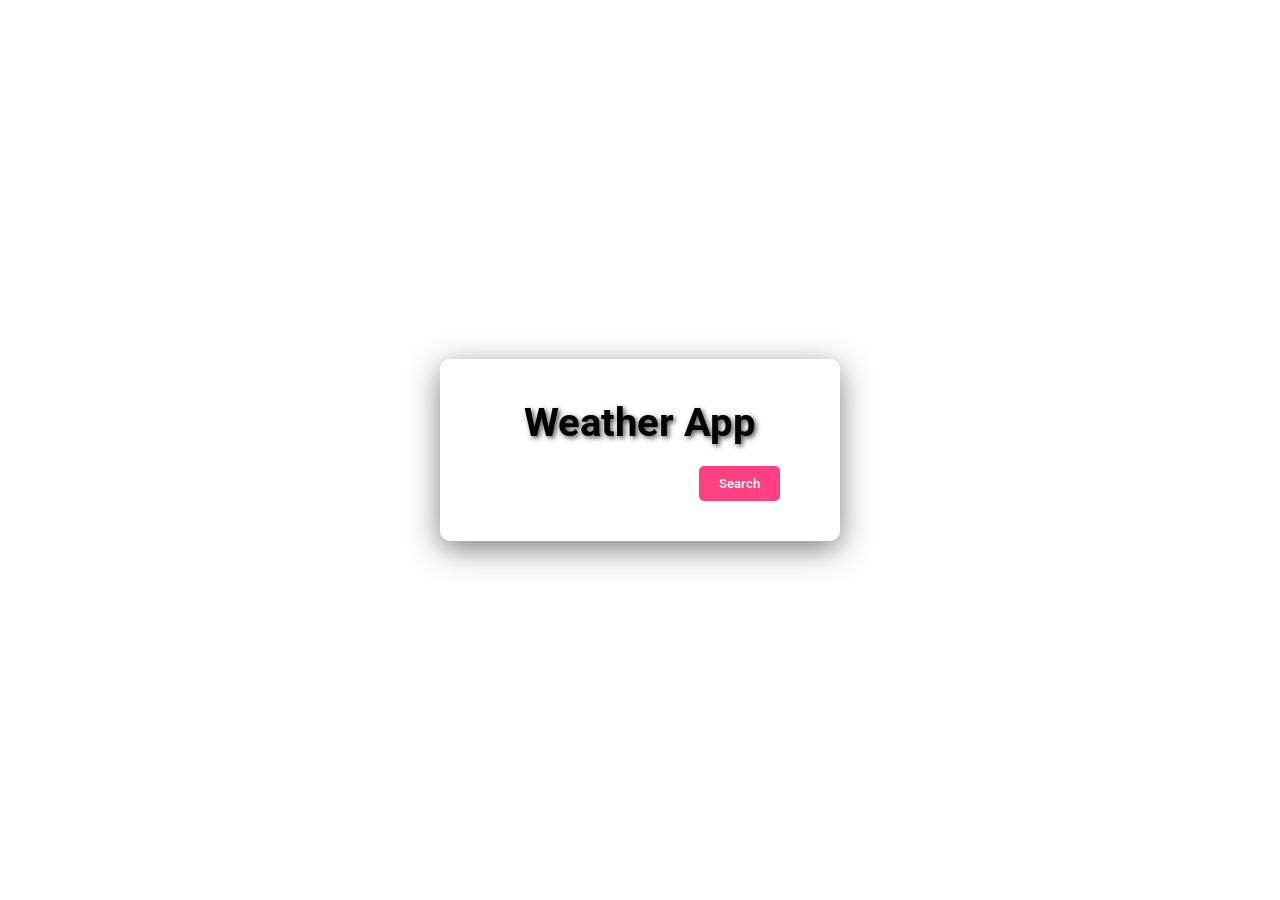
==== Weater app/index.html @ d65e47b1 "weather aap" ====
<!DOCTYPE html>
<html lang="en">
    <head>
        <meta charset="UTF-8">
        <meta name="viewport" content="width=device-width, initial-scale=1.0">
        <title>Weather App</title>
        <link rel="stylesheet" href="style.css">
        <link
            href="https://fonts.googleapis.com/css2?family=Roboto:wght@400;700&display=swap"
            rel="stylesheet">

    </head>
    <body>

        <div class="container">
            <h1>Weather App</h1>
            <div class="search-box">

                <input id="Cityinput" type="text">
                <button id="search-btn">Search</button>

            </div>

        <div id="weather-info" style="display: none;">

            <div class="weather-card">

                <h2 id="city-name"></h2>
                <p id="temerature"></p>
                <p id="descriptions"></p>

                <div id="weather-icon">
                 
                </div>

            <p id="error-message"></p>    

            </div>

        </div>    
        </div>

        <script src="./script.js"></script>
    </body>
</html>
---- Weater app/style.css ----
* {
    padding: 0;
    margin: 0;
    box-sizing: border-box;
}
html, body {
    height: 100%;
    width: 100%;
}
body{
    background-image: url('https://images.unsplash.com/photo-1561553873-e8491a564fd0?q=80&w=1894&auto=format&fit=crop&ixlib=rb-4.0.3&ixid=M3wxMjA3fDB8MHxwaG90by1wYWdlfHx8fGVufDB8fHx8fA%3D%3D');
    background-size: cover;
    background-position: center;
    display: flex;
    align-items: center;
    justify-content: center;
}
.container{
    width: 400px;
    background-color: rgba(255, 255, 255, 0.2);
    display: flex;
    align-items: center;
    justify-content: center;
    flex-direction: column;
    padding: 40px;
    border-radius: 10px;
    box-shadow: 0px 8px 30px rgba(0, 0, 0, 0.5);
    backdrop-filter: blur(10px);

}
.container h1{
    font-size: 2.5rem;
    margin-bottom: 20px;
    font-family: 'Roboto';
    text-shadow: 2px 2px 5px rgba(0, 0, 0, 0.7);
}
.container .search-box{
    display: flex;
    align-items: center;
    justify-content: space-between;
    gap: 10px;
}
.container .search-box button{
    padding: 10px 20px;
    font-weight: 600;
    font-family: 'Roboto';
    background: #ff4081;
    border: none;
    border-radius: 5px;
    color: white;
    cursor: pointer;
}
.container .search-box button:hover{
    background-color: #ff3366;
}
.container .search-box input[type='text']{
    padding: 10px;
    border-radius: 5px;
    border: none;

   

}
#weather-info{
    /* display: none; */
    margin-top: 20px;
    width: 300px;
    height: 200px;
    border-radius: 20px;
    background-color: rgba(0, 0, 0, 0.5);
    color: white;
    

}
.weather-card{
    display: flex;
    align-items: center;
    justify-content: center;
    flex-direction: column;
    margin-top: 20px;
    gap: 8px;
}
.weather-card #descriptions{
   
    text-align: center;
}
.weather-card #error-message{
    color: red;
    font-weight: 700;
}
#weather-icon{
    margin-top: 15px;
    width: 100px;
    height: 100px;
    background-size: cover;


}
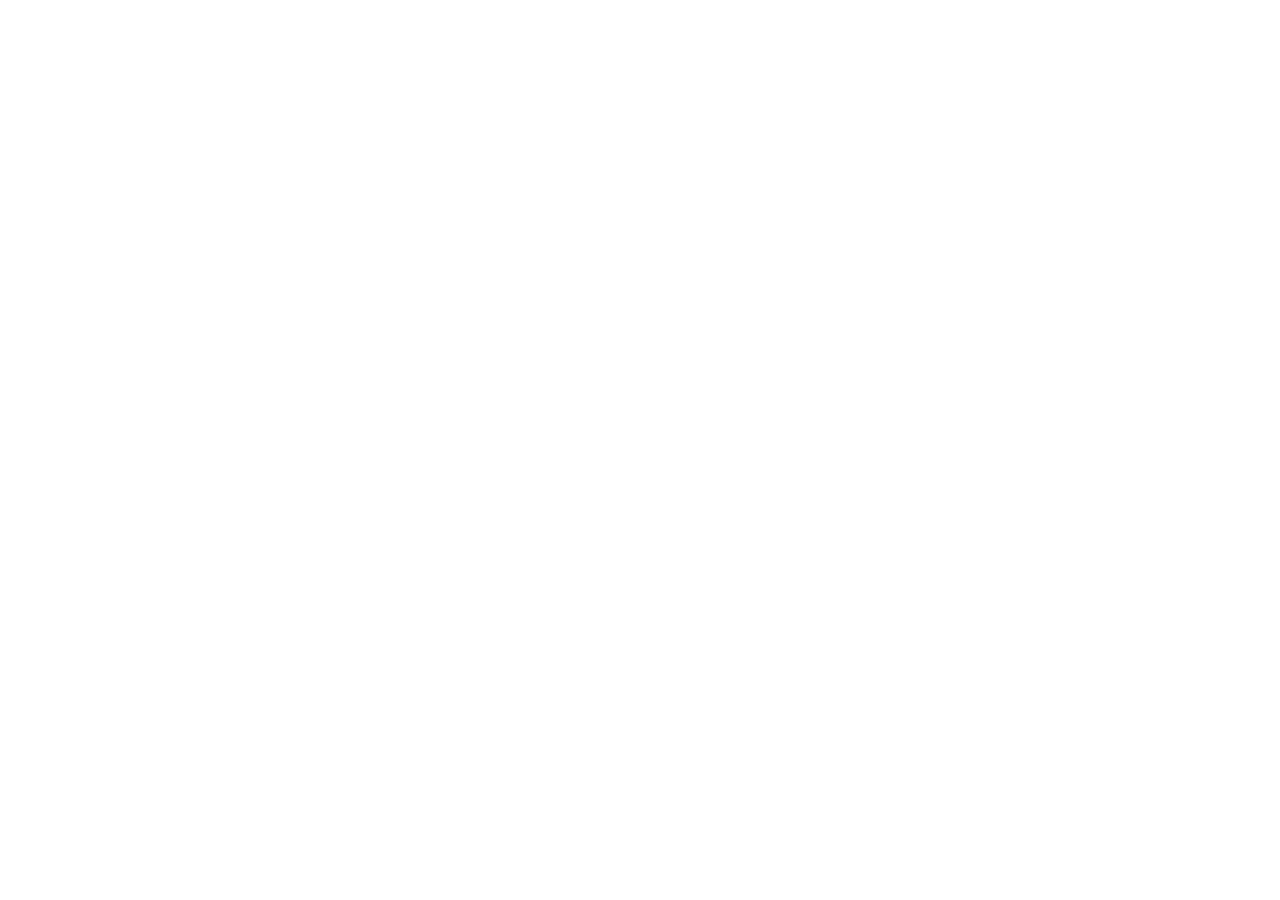
==== commit e848ca51: "Weather app" ====
--- a/Weater app/index.html
+++ b/Weater app/index.html
@@ -12,33 +12,7 @@
     </head>
     <body>
 
-        <div class="container">
-            <h1>Weather App</h1>
-            <div class="search-box">
-
-                <input id="Cityinput" type="text">
-                <button id="search-btn">Search</button>
-
-            </div>
-
-        <div id="weather-info" style="display: none;">
-
-            <div class="weather-card">
-
-                <h2 id="city-name"></h2>
-                <p id="temerature"></p>
-                <p id="descriptions"></p>
-
-                <div id="weather-icon">
-                 
-                </div>
-
-            <p id="error-message"></p>    
-
-            </div>
-
-        </div>    
-        </div>
+        
 
         <script src="./script.js"></script>
     </body>
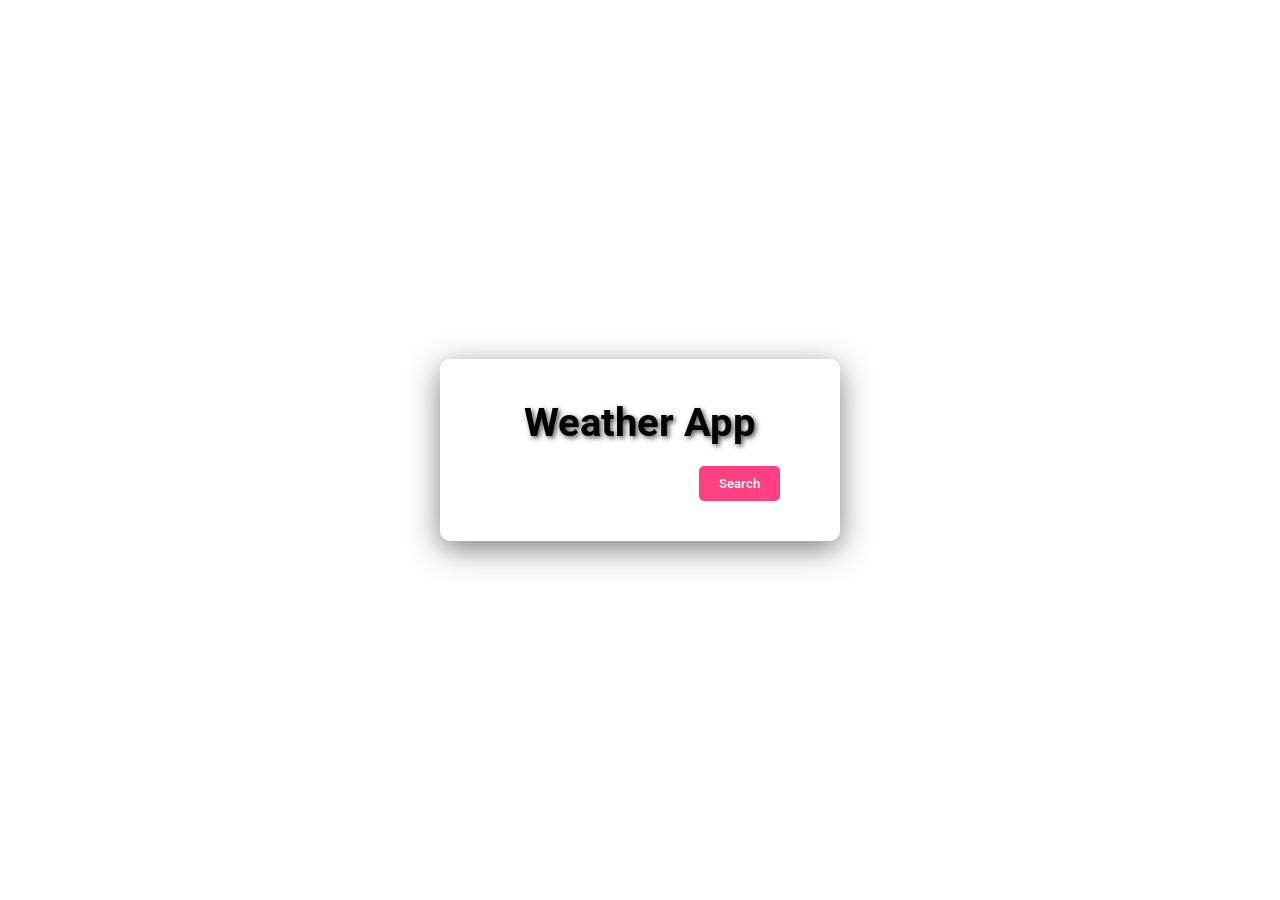
==== commit f15bd512: "App" ====
--- a/Weater app/index.html
+++ b/Weater app/index.html
@@ -12,7 +12,33 @@
     </head>
     <body>
 
-        
+        <div class="container">
+            <h1>Weather App</h1>
+            <div class="search-box">
+
+                <input id="Cityinput" type="text">
+                <button id="search-btn">Search</button>
+
+            </div>
+
+        <div id="weather-info" style="display: none;">
+
+            <div class="weather-card">
+
+                <h2 id="city-name"></h2>
+                <p id="temerature"></p>
+                <p id="descriptions"></p>
+
+                <div id="weather-icon">
+                 
+                </div>
+
+            <p id="error-message"></p>    
+
+            </div>
+
+        </div>    
+        </div>
 
         <script src="./script.js"></script>
     </body>
--- a/Weater app/style.css
+++ b/Weater app/style.css
@@ -0,0 +1,98 @@
+* {
+    padding: 0;
+    margin: 0;
+    box-sizing: border-box;
+}
+html, body {
+    height: 100%;
+    width: 100%;
+}
+body{
+    background-image: url('https://images.unsplash.com/photo-1561553873-e8491a564fd0?q=80&w=1894&auto=format&fit=crop&ixlib=rb-4.0.3&ixid=M3wxMjA3fDB8MHxwaG90by1wYWdlfHx8fGVufDB8fHx8fA%3D%3D');
+    background-size: cover;
+    background-position: center;
+    display: flex;
+    align-items: center;
+    justify-content: center;
+}
+.container{
+    width: 400px;
+    background-color: rgba(255, 255, 255, 0.2);
+    display: flex;
+    align-items: center;
+    justify-content: center;
+    flex-direction: column;
+    padding: 40px;
+    border-radius: 10px;
+    box-shadow: 0px 8px 30px rgba(0, 0, 0, 0.5);
+    backdrop-filter: blur(10px);
+
+}
+.container h1{
+    font-size: 2.5rem;
+    margin-bottom: 20px;
+    font-family: 'Roboto';
+    text-shadow: 2px 2px 5px rgba(0, 0, 0, 0.7);
+}
+.container .search-box{
+    display: flex;
+    align-items: center;
+    justify-content: space-between;
+    gap: 10px;
+}
+.container .search-box button{
+    padding: 10px 20px;
+    font-weight: 600;
+    font-family: 'Roboto';
+    background: #ff4081;
+    border: none;
+    border-radius: 5px;
+    color: white;
+    cursor: pointer;
+}
+.container .search-box button:hover{
+    background-color: #ff3366;
+}
+.container .search-box input[type='text']{
+    padding: 10px;
+    border-radius: 5px;
+    border: none;
+
+   
+
+}
+#weather-info{
+    /* display: none; */
+    margin-top: 20px;
+    width: 300px;
+    height: 200px;
+    border-radius: 20px;
+    background-color: rgba(0, 0, 0, 0.5);
+    color: white;
+    
+
+}
+.weather-card{
+    display: flex;
+    align-items: center;
+    justify-content: center;
+    flex-direction: column;
+    margin-top: 20px;
+    gap: 8px;
+}
+.weather-card #descriptions{
+   
+    text-align: center;
+}
+.weather-card #error-message{
+    color: red;
+    font-weight: 700;
+}
+#weather-icon{
+    margin-top: 15px;
+    width: 100px;
+    height: 100px;
+    background-size: cover;
+
+
+}
